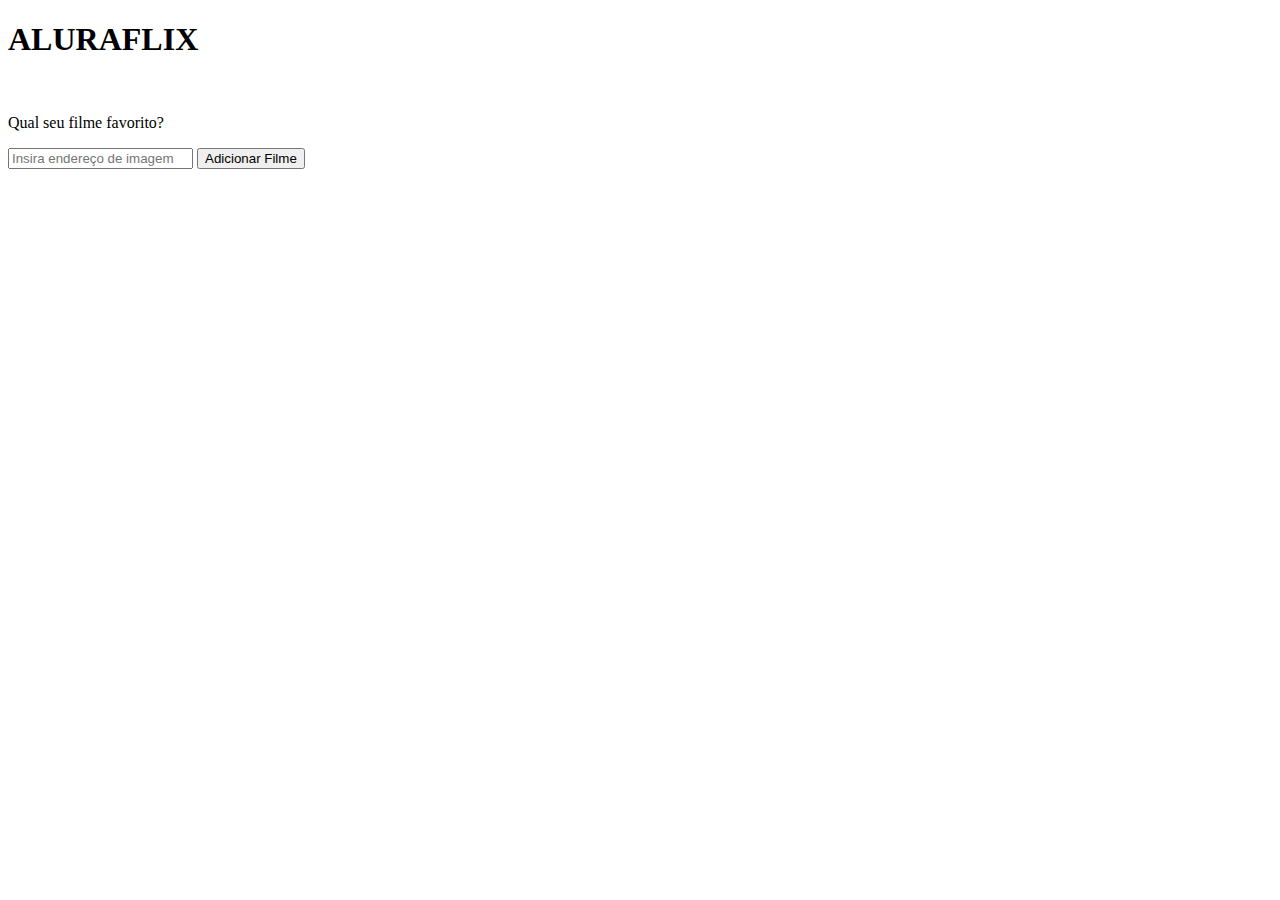
==== projetos/aluraflix-filmes-favoritos/index.html @ f8127f62 "creating html" ====
<!DOCTYPE html>
<html lang="pt-br">
<head>
    <meta charset="UTF-8">
    <meta name="viewport" content="width=device-width, initial-scale=1.0">
    <title>ALURAFLIX</title>
</head>
<body>
    <div class="container">
        <h1 class="page-title">
          ALURAFLIX
        </h1>
        <img src="https://www.alura.com.br/assets/img/imersoes/dev-2021/logo-imersao-aluraflix.svg" class="page-logo" alt="">
        <p class="page-subtitle">
          Qual seu filme favorito?
        </p>
        <div class="form-wrapper">
          <input type="text" id="filme" name="filme" placeholder="Insira endereço de imagem">
          <button onClick="adicionarFilme()">Adicionar Filme</button>
        </div>
      </div>
      <div id="listaFilmes"></div>
      <a href="https://alura.com.br/" target="_blank">
        <img src="https://www.alura.com.br/assets/img/home/alura-logo.svg" alt="" class="alura-logo">
      </a>
</body>
</html>
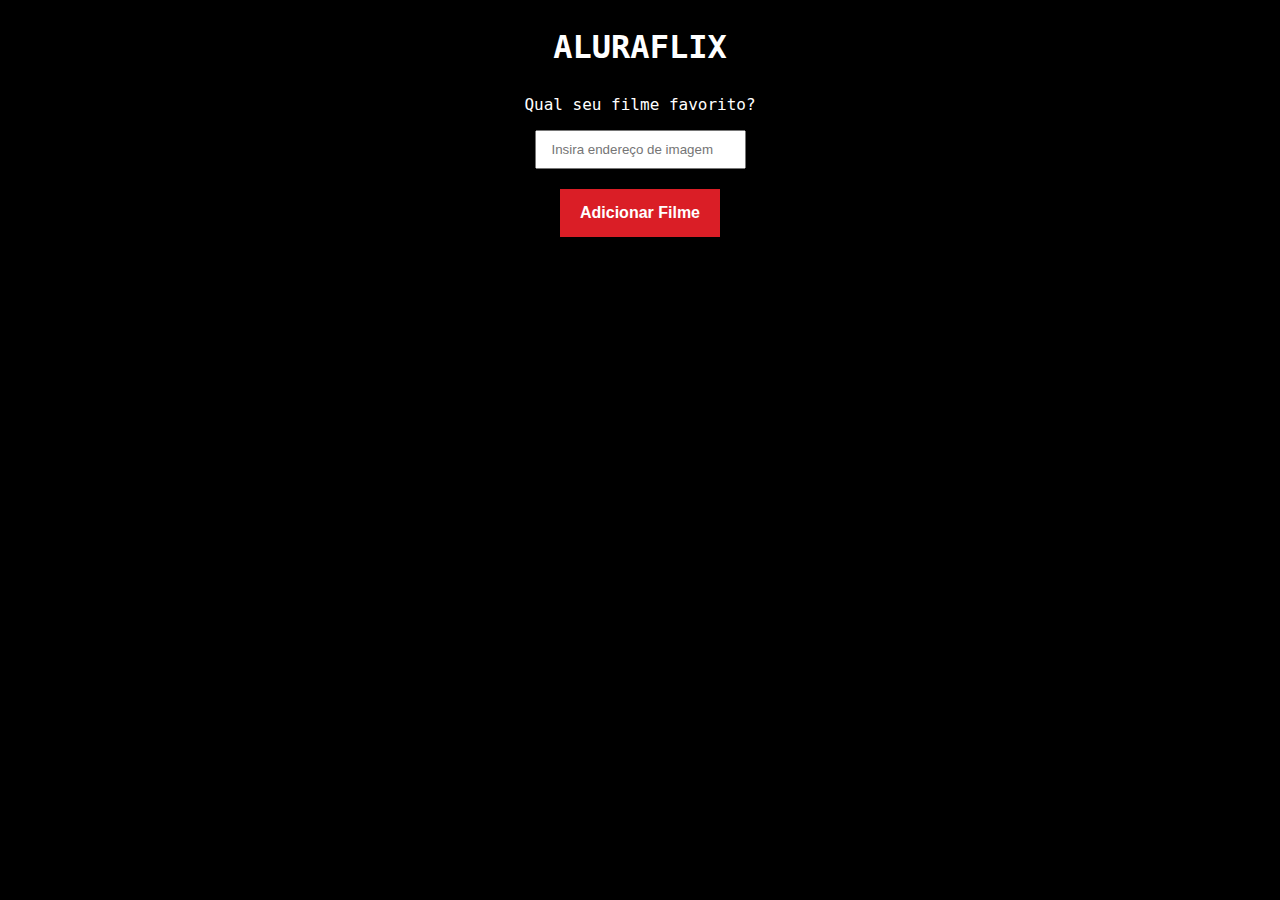
==== commit fa20aca2: "creating css" ====
--- a/projetos/aluraflix-filmes-favoritos/index.html
+++ b/projetos/aluraflix-filmes-favoritos/index.html
@@ -3,6 +3,7 @@
 <head>
     <meta charset="UTF-8">
     <meta name="viewport" content="width=device-width, initial-scale=1.0">
+    <link rel="stylesheet" href="style.css">
     <title>ALURAFLIX</title>
 </head>
 <body>
--- a/projetos/aluraflix-filmes-favoritos/style.css
+++ b/projetos/aluraflix-filmes-favoritos/style.css
@@ -0,0 +1,67 @@
+body {
+    font-family: "Roboto Mono", monospace;
+    text-align: center;
+    background-image: url("https://www.alura.com.br/assets/img/imersoes/dev-2021/dia-04-aluraflix-e-filmes.png");
+    background-color: #000000;
+    background-size: cover;
+    background-position: center top;
+    background-repeat: no-repeat;
+  }
+  
+  .container {
+    text-align: center;
+    padding: 20px;
+  }
+  
+  .page-title {
+    color: #ffffff;
+    margin: 0 0 5px;
+  }
+  
+  .page-subtitle {
+    color: #ffffff;
+    margin-top: 5px;
+  }
+  
+  .page-logo {
+    width: 200px;
+  }
+  
+  .alura-logo {
+    width: 40px;
+    position: absolute;
+    top: 10px;
+    right: 10px;
+  }
+  
+  #listaFilmes img {
+    margin: 10px;
+    max-height: 250px;
+  }
+  
+  .form-wrapper {
+    margin: 0 0 15px;
+  }
+  
+  .form-wrapper input {
+    display: block;
+    margin: 0 auto;
+    padding: 10px 15px;
+  }
+  
+  .form-wrapper button {
+    border: 0;
+    color: #ffffff;
+    background: #da1e26;
+    font-weight: bold;
+    padding: 15px 20px;
+    font-size: 16px;
+    borde-radius: 4px;
+    margin-top: 20px;
+    cursor: pointer;
+    transition: 0.3s;
+  }
+  
+  .form-wrapper button:hover {
+    opacity: 0.8;
+  }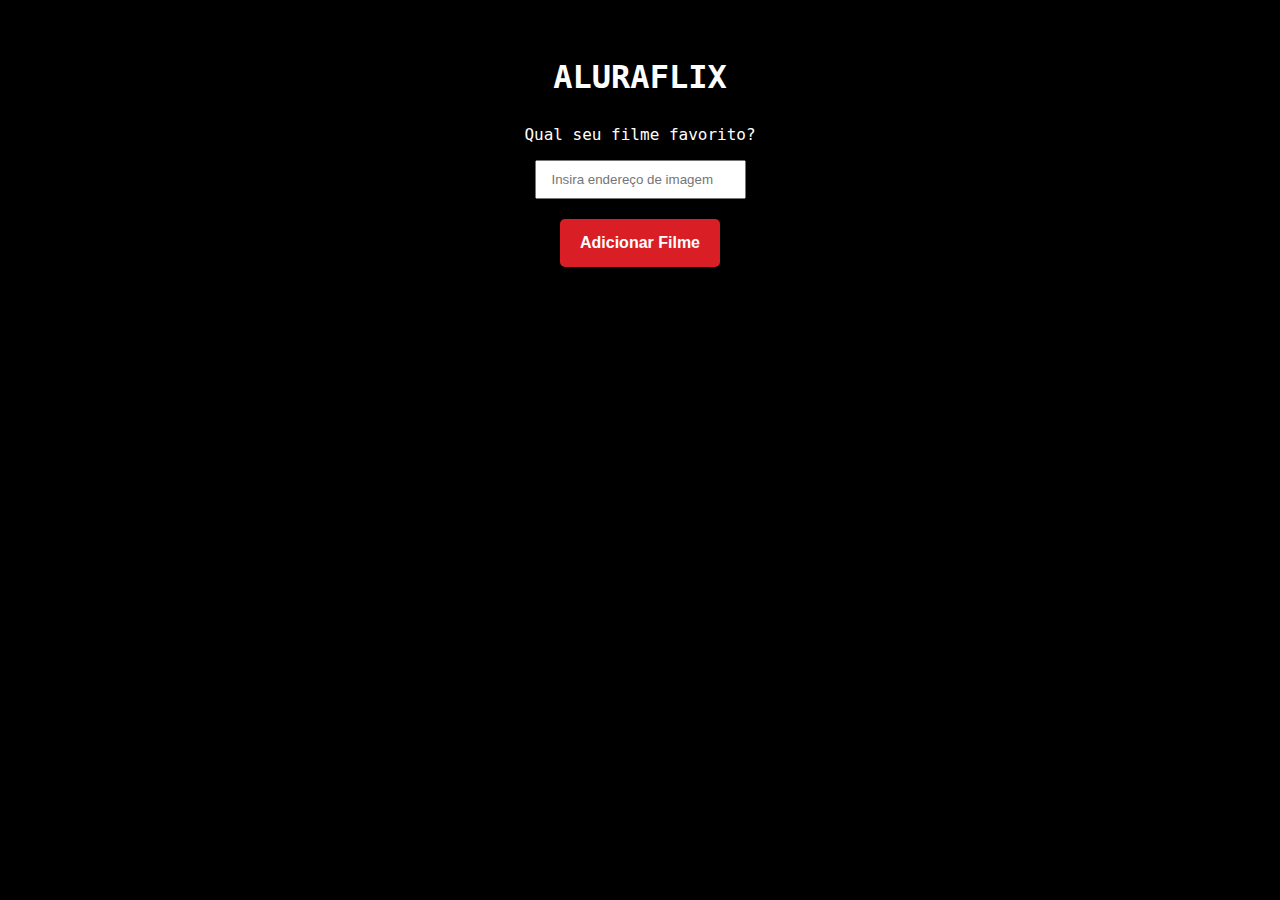
==== commit 1ac9517d: "creating js" ====
--- a/projetos/aluraflix-filmes-favoritos/index.html
+++ b/projetos/aluraflix-filmes-favoritos/index.html
@@ -24,5 +24,7 @@
       <a href="https://alura.com.br/" target="_blank">
         <img src="https://www.alura.com.br/assets/img/home/alura-logo.svg" alt="" class="alura-logo">
       </a>
+
+      <script src="src/js/index.js"></script>
 </body>
 </html>--- a/projetos/aluraflix-filmes-favoritos/style.css
+++ b/projetos/aluraflix-filmes-favoritos/style.css
@@ -10,7 +10,7 @@
   
   .container {
     text-align: center;
-    padding: 20px;
+    padding: 50px 20px;
   }
   
   .page-title {
@@ -56,10 +56,10 @@
     font-weight: bold;
     padding: 15px 20px;
     font-size: 16px;
-    borde-radius: 4px;
+    border-radius: 5px;
     margin-top: 20px;
     cursor: pointer;
-    transition: 0.3s;
+    transition: 0.2s;
   }
   
   .form-wrapper button:hover {
